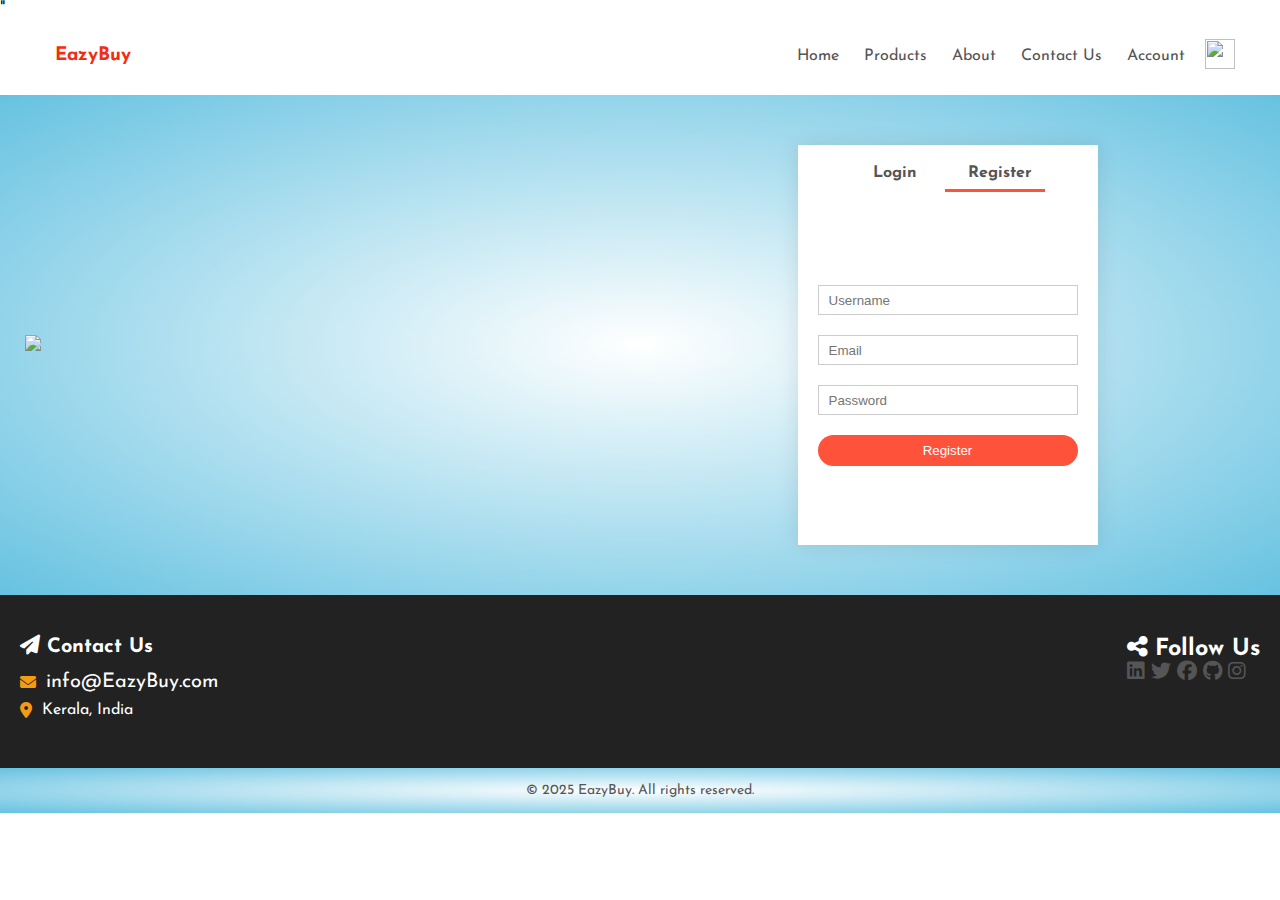
==== account.html @ 75f3d8eb "Add files via upload" ====
<!DOCTYPE html>
<html lang="en">
<head>
    <meta charset="UTF-8">
    <meta name="viewport" content="width=device-width, initial-scale=1.0">
    <title> All Products - EazyBuy </title>
    <link rel="stylesheet" href="style.css">
    <link href="<link rel="preconnect" href="https://fonts.googleapis.com">
    <link rel="preconnect" href="https://fonts.gstatic.com" crossorigin>
    <link href="https://fonts.googleapis.com/css2?family=Josefin+Sans:ital,wght@0,100..700;1,100..700&display=swap" rel="stylesheet">"
    <link rel="stylesheet" href="https://cdn.jsdelivr.net/npm/@fortawesome/fontawesome-free@6.6.0/css/all.min.css">
</head>
<body>

    
      <div class="container">
        <div class="navbar">
           <!--<div class ="logo">
                <img src="Redstore_Img/logo.png"width="125px">
            </div>--> 
            <h3> EazyBuy</h3>
            <nav>
                <ul id="MenuItems">
                    <li><a href="index.html">Home </a></li> 
                    <li><a href="products.html">Products</a></li>
                    <li><a href="">About</a></li> 
                    <li><a href="">Contact Us</a></li> 
                    <li><a href="account.html">Account</a></li>
                </ul>
            </nav>
            <a href ="shoppingcart.html"><img src="imagespro/cart.png" width="30px" height="30px">
            </a>
            <img src="imagespro/menu.png" class="menu-icon"
             onclick="menutoggle()">
        </div>
       
    </div>
    <!----account -page-->
    <div class="account-page">
        <div class="container">
            <div class="row">
                <div class="col-2">
                    <img src="imagespro/cover2.jpg_prev_ui.png" width="100%">
                </div>

                <div class="col-2">
                  <div class= "form-container">
                    <div class="form-btn">
                        <span onclick="login()">Login</span>
                        <span onclick="register()">Register</span>
                        <hr id="Indicator">
                    </div>

                    <form id="LoginForm" >
                        <input type="text" placeholder="Username">
                        <input type="password" placeholder="Password">
                        <button type="Submit" class="btn">Login</button>
                        <a href=""> Forgot password</a>
                    </form>

                    <form id="RegForm">
                        <input type="text" placeholder="Username">
                        <input type="email" placeholder="Email">
                        <input type="password" placeholder="Password">
                        <button type="Submit" class="btn">Register</button>
                        
                    </form>
                  </div>
                </div>  
            </div>
        </div>
    </div>
               
    
<!---footer-->
<section id="contact">
    <div id="contact" class="footer-content">
        <div class="footer-section contact-section">
            <h3><i class="fas fa-paper-plane"></i> Contact Us</h3>
            <div class="contact-info">
                <div class="contact-item">
                    <i class="fas fa-envelope"></i>
                    <a href="mailto:info@eazybuy.com">info@EazyBuy.com</a>
                </div>
                <div class="contact-item">
                    <i class="fas fa-map-marker-alt"></i>
                    <span>Kerala, India</span>
                </div>
            </div>
        </div>
        <div class="footer-section social-section">
            <h3><i class="fas fa-share-alt"></i> Follow Us</h3>
            <div class="social-links">
                <a href="https://www.linkedin.com/in/maria-s-patani" title="LinkedIn" target="_blank"><i class="fab fa-linkedin"></i></a>
                <a href="#" title="Twitter"><i class="fab fa-twitter"></i></a>
                <a href="#" title="Facebook"><i class="fab fa-facebook"></i></a>
                <a href="https://github.com/mariaspatani" title="GitHub"><i class="fab fa-github"></i></a>
                <a href="#" title="Instagram"><i class="fab fa-instagram"></i></a>
            </div>
        </div>
    </div>
    <div class="footer-bottom">
        <p>&copy; 2025 EazyBuy. All rights reserved.</p>

    </div>
</section>
<!---js for toggle menu-->
<script>
    var MenuItems = document.getElementById("MenuItems");

    MenuItem.style.maxHeight = "0px";
    function menutoggle(){
        if(MenuItem.style.maxHeight == "0px")
            {
             MenuItem.style.maxHeight = "200px";
            }
        else
        {
            MenuItem.style.maxHeight = "0px";
        }
    }

</script>

<!----js for toggle form-->
<script>
    var LoginForm= document.getElementById("LoginForm");
    var RegForm= document.getElementById("RegForm");
    var Indicator=document.getElementById("Indicator");
        function register(){
            RegForm.style.transform="translateX(0px)";
            LoginForm.style.transform="translateX(0px)";
            Indicator.style.transform="translateX(100px)"

        }
        function login(){
            RegForm.style.transform="translateX(300px)";
            LoginForm.style.transform="translateX(300px)";
            Indicator.style.transform="translateX(0px)";
        }

    </script>
  </body>
</html>
---- style.css ----
*{
    margin :0;
    padding: 0; 
    box-sizing: border-box;
}

body{
    font-family: "Josefin Sans", sans-serif;
      
}
.navbar{
    display:flex;
    align-items: center;
    padding: 20px;
}
nav{
  flex:1;
  text-align: right;   
}
nav ul{
    display: inline-block;
    list-style-type: none;

}
nav ul li{
    display: inline-block;
    margin-right:20px;
}
a{
    text-decoration: none;
    color: #555 ;
}
p{
    color:#555 ;
}
.container{
 max-width: 1300px;
 margin: auto;
 padding-left: 25px;
 padding-right: 25px;
}
.row{
    display:flex;
    align-items: center;
    flex-wrap: wrap;
    justify-content: space-around;

}
.col-2{
    flex-basis: 50%;
    min-width: 300px;
}
.col-2 img{
    max-width: 100%;
    padding: 50px 0;
}
.col-2 h1{
    font-size:50px;
    line-height: 60px;
    margin:25px 0px;
}
.btn{
    display :inline-block;
    background: #ff523b;
    color: white;
    padding: 8px 30px;
    margin:30px 0;
    border-radius: 30px;
    transition: background  0.5s;
} 
.btn:hover{
    background:#563434 ;

}
.header{
    background: radial-gradient(#fff,#66c2e1);
}
.header .row{
     margin-top: 70px;
}
.categories{
    margin:70px 0;
}
.col-3{
    flex-basis:30%;
    min: width 250px;
    margin-bottom:30px;
}
.col-3 img{
    width:100%;
}
.small-container{
    max-width: 1080px;
    margin:auto;
    padding-left:25px;
    padding-right:25px;

}
.col-4{
    flex-basis: 25%;
    padding: 10px;
    min-width: 200px;
    margin-bottom:50px;
    transition: transform 0.5s;
}
.col-4 img{
    width:100%;
}
.ratings i{
    color: gold;
    font-size: 18px;
    margin-right: 2px;
}
.title{
    
    text-align:center;
    margin:0 auto 80px;
    position:relative;
    line-height: 60px;
    color: #555;
}
.title::after{
    content: '';
    background: #ff523b;
    width:80px;
    height:5px;
    border-radius:5px;
    position:absolute;
    bottom:0;
    left:50%;
    transform:translateX(-50%);
}
h4{
    color:#555;
    font-weight: normal;
}
.col-4 p{
    font-size: 14px;
}
.col-4:hover{
    transform:translateY(-5px) ;
}

/*----offer------*/

.offer{
    background: radial-gradient(#fff,#66c2e1);
    margin-top: 80px;
    padding: 30px 0;
}
.col-2 .offer-img{
    padding: 50px;
}
small{
    color:#555;
}

/*-----testimonials----*/
.testimonial{
  
    padding-top: 100px;
}
.testimonial .col-3{
   text-align: center; 
   padding: 40px 20px;
   box-shadow: 0 0 20px 0px rgba(0,0,0,0.1);
   cursor: pointer;
   transition: cubic-bezier();
}
.testimonial .col-3 img{
   width:50px; 
   margin-top:20px;
   border-radius: 50%;
}
.testimonial .col-3:hover{
    transform: translateY(-10px);
}
.fa.fa-quote-left{
    font-size: 34px;
    color:rgb(215, 67, 13);

}
.col-3 p{
    font-size:12px ;
    margin:12px 0;
    color:#777;
}
.testimonial .col-3 h3{
    font-weight:600;
    color:#555;
    font-size: 10px;
}
.footer-content{
    background:#222;
    color: #fff;
    padding: 40px 20px;
    display: flex;
    justify-content: space-between;
    flex-wrap: wrap;
}
.footer section{
    flex: 1;
    min-width: 250px;
    margin: 10px;
}
.contact-section h3,.social-section{
    font-size: 20px;
    margin-bottom: 15px;
}
.contact-item {
    display: flex;
    align-items: center;
    margin-bottom: 10px;
}
.contact-item i {
    margin-right: 10px;
    color:#f39c12;
}
.contact-item a{
    display: inline-block;
    margin-right:15px;
    color:#fff;
    font-size:20px;
    transition: color 0.3s;
}
.social-links a:hover{
    color:#f39c12;
}
.footer-bottom{
    background: radial-gradient(#fff,#66c2e1);
    color:#aaa ;
    text-align:center;
    padding: 15px 0;
    font-size: 14px;
}
.footer-bottom p{
    margin: 0;
}
.menu-icon{
    width: 28px;
    margin-left: 20px;
    display: none;

}
/*------media query for menu------*/
@media only screen and (max-width:800px){
    nav ul{
        position:absolute;
        top:70px;
        left:0;
        background:#73b8f5 ;
        width:100%;
        overflow:hidden;
        transition: max-height 0.5s;
    }
    nav ul li{
        display:block;
        margin-right: 50px;
        margin-top:10px ;
        margin-bottom:10px;
    }
    nav ul li a{
        color:#fff;
    }
    .menu-icon{
        display: block;
        cursor: pointer;
    }
}

/*All Products Page*/
.row-2{
    justify-content: space-between;
    margin:100px auto 50px;
}
select{
    border:1px solid #ff523b;
    padding: 5px;
}
select: focus{
    outline:none;
}
.page-btn{
    margin: 0 auto 80px;

}
.page-btn span{
    display: inline-block;
    border: 1px solid #ff523b;
    margin-left:10px;
    width:40px;
    height: 40px;
    text-align: center;
    line-height: 40px;
    cursor: pointer;
}
.page-btn span:hover{
    background:#ff523b ;
    color: #fff;
}
/*single product details*/
.single-product{
    margin-top: 80px;

}
.single-product .col-2 img{
    padding: 0;
}
.single-product .col-2{
    padding:20px;
}
.single-product h4{
    margin:20px 0;
    font-size: 22px;
    font-weight:bold;
}
.single-product select{
    display: block;
    padding: 10px;
    margin-top: 20px;
}
.single-product input{
    width:50px;
    height: 40px;
    padding-left: 10px;
    font-size: 20px;
    margin-right: 10px;
    border:1px solid #ff523b;
}
input :focus{
    outline: none;
}
.single-product .fa{
    color:#ff523b;
    margin-left:10px ;

}
.small-img-row{
   display: flex;
   justify-content: space-between; 
}
.small-img-col{
   flex-basis: 24%;
   cursor: pointer;
}
/*--cart items--*/
.cart-page{
    margin: 80px auto;
    width: 100%;
    padding: 0 20px;
    box-sizing: border-box;
}
.table{
    width:100%;
    border-collapse: collapse;
    table-layout: fixed;
}
.cart-info{
    display: : flex;
    flex-wrap: wrap;
    justify-content: space-between;
}
th,td{
    padding: 10px 20px;
    text-align: left;
}
th{
  text-align:left ;
  padding: 5px;
  color: #fff;
  background:#ff523b;
  font-weight: normal;
}
td{
    padding: 10px 5px;

}
td input{
    width:40px;
    height:30px;
    padding:5px;
} 
td a{
    color:#ff523b;
    font-size: 12px;
}
td img{
    width:80px;
    height: :80px;
    margin-right:10px;
}
.total-price{
    display: flex;
    justify-content: flex-end;
}
.total-price table{
    border-top:3px solid #ff523b;
    width: 100%;
    max-width: 400px;

}
td:last-child{
    text-align: right;
}
th:last-child{
    text-align: right;
}
/*account page*/
.account-page{
    padding:50px 0;
    background: radial-gradient(#fff,#66c2e1);

}
.form-container{
    background: #fff;
    width:300px;
    height: 400px;
    position: relative;
    text-align: center;
    padding: 20px 0;
    margin: auto;
    box-shadow:0 0 20px 0px rgba(0,0,0,0.1) ;
    overflow: hidden;
}
.form-container span{
    font-weight:bold;
    padding: 0 10px;
    color:#555;
    cursor: pointer;
    width: 100px;
    display: inline-block;
}
.form-btn{
    display:inline-block;
}

.form-container form{
    max-width: 300px;
    padding: 0 20px;
    position: absolute;
    top: 130px;
    transition: transform 1s;
    
}
form input{
    width:100%;
    height: 30px;
    margin: 10px 0;
    padding: 0 10px;
    border: 1px solid #ccc;
}
form .btn{
    width:100%;
    border: none;
    cursor: pointer;
    margin: 10px 0;
}
form .btn:focus{
    outline: none;
}
#LoginForm{
    left: -300px;

}
#RegForm{
    left: 0;
}
form a{
 font-size: 12px;
}
#Indicator{
    width:100px;
    border:none;
    background: #ff523b;
    height: 3px;
    margin-top: 8px;
    transform: translateX(100px);
    transition: transform 1s;
}

/* media query for less than 600 screen size*/
@media only screen and (max-width:600px){
    .row{
        text-align: center;
    }
    .col-2 ,.col-3,.col-4{
          flex-basis: 100%;
    }

    .single-product .row{
         text-align: left;
    }
    .single-product .col-2{
         padding: 20px 0;
    }
    .single-product h1{
        font-size: 26px;
        line-height: 32px;
    }
    .cart-info p{
         display: none;
    }

}
.container .navbar h3{
    color: #f32c12;
   padding: 10px;
}
.search-bar{
    display: inline-flex;
    margin-left: 20px;   
}
.search-bar input{
    padding: 5px 10px;
    border:1px solid #ccc;
    border-radius: 3px 0 0 3px;
    outline: none;
}
.search-bar button{
    padding: 5px 10px;
    background: #ff523b;
    color: #fff;
    border:none;
    border-radius: 0 2px 3px 0;
    cursor: pointer;
}
.search-bar button:hover{
    background:#e14b2e ;
}
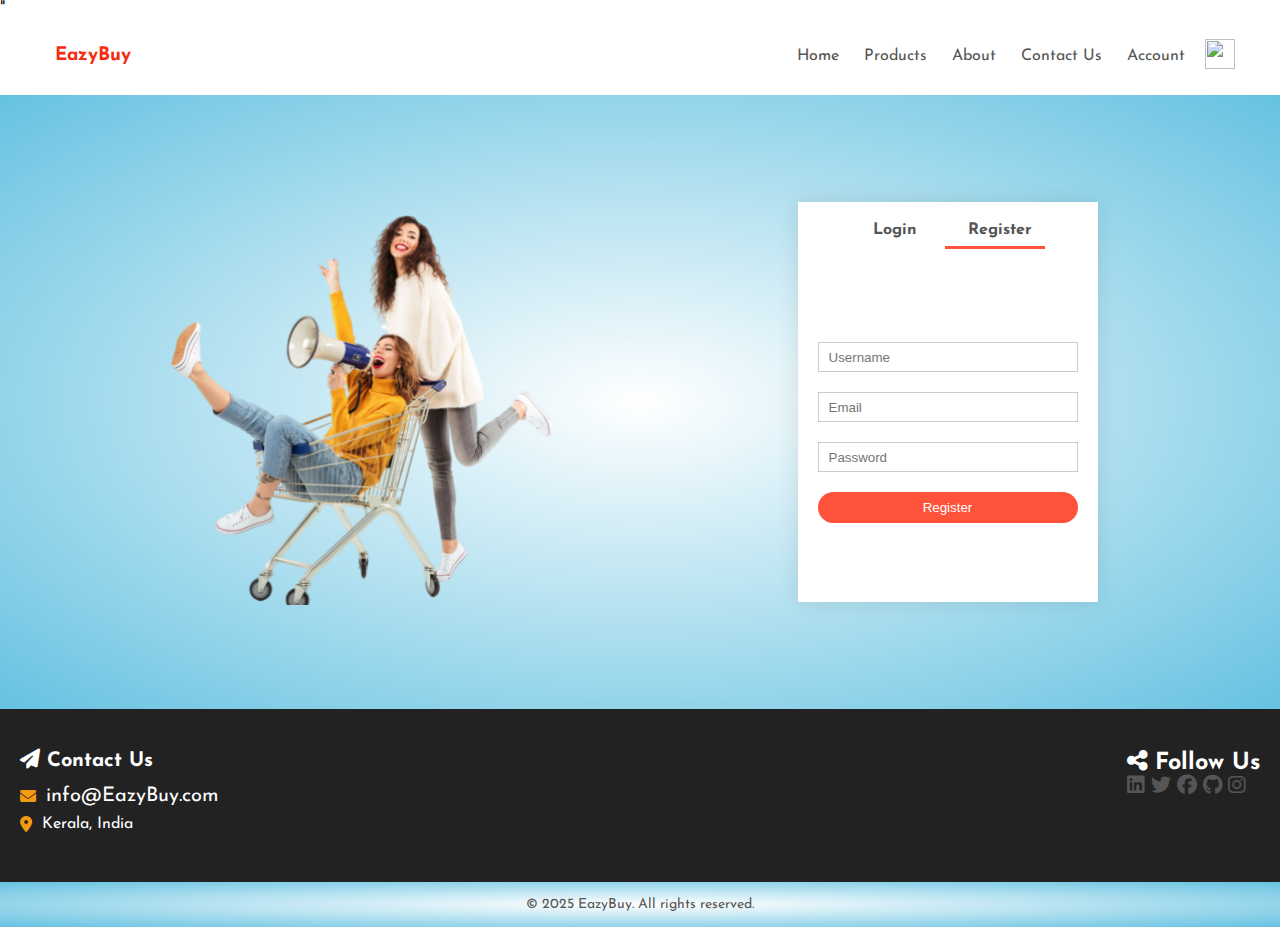
==== commit 6f5ac417: "Update account.html" ====
--- a/account.html
+++ b/account.html
@@ -28,9 +28,9 @@
                     <li><a href="account.html">Account</a></li>
                 </ul>
             </nav>
-            <a href ="shoppingcart.html"><img src="imagespro/cart.png" width="30px" height="30px">
+            <a href ="shoppingcart.html"><img src="cart.png" width="30px" height="30px">
             </a>
-            <img src="imagespro/menu.png" class="menu-icon"
+            <img src="menu.png" class="menu-icon"
              onclick="menutoggle()">
         </div>
        
@@ -40,7 +40,7 @@
         <div class="container">
             <div class="row">
                 <div class="col-2">
-                    <img src="imagespro/cover2.jpg_prev_ui.png" width="100%">
+                    <img src="cover2.jpg_prev_ui.png" width="100%">
                 </div>
 
                 <div class="col-2">
@@ -141,4 +141,4 @@
 
     </script>
   </body>
-</html>+</html>
